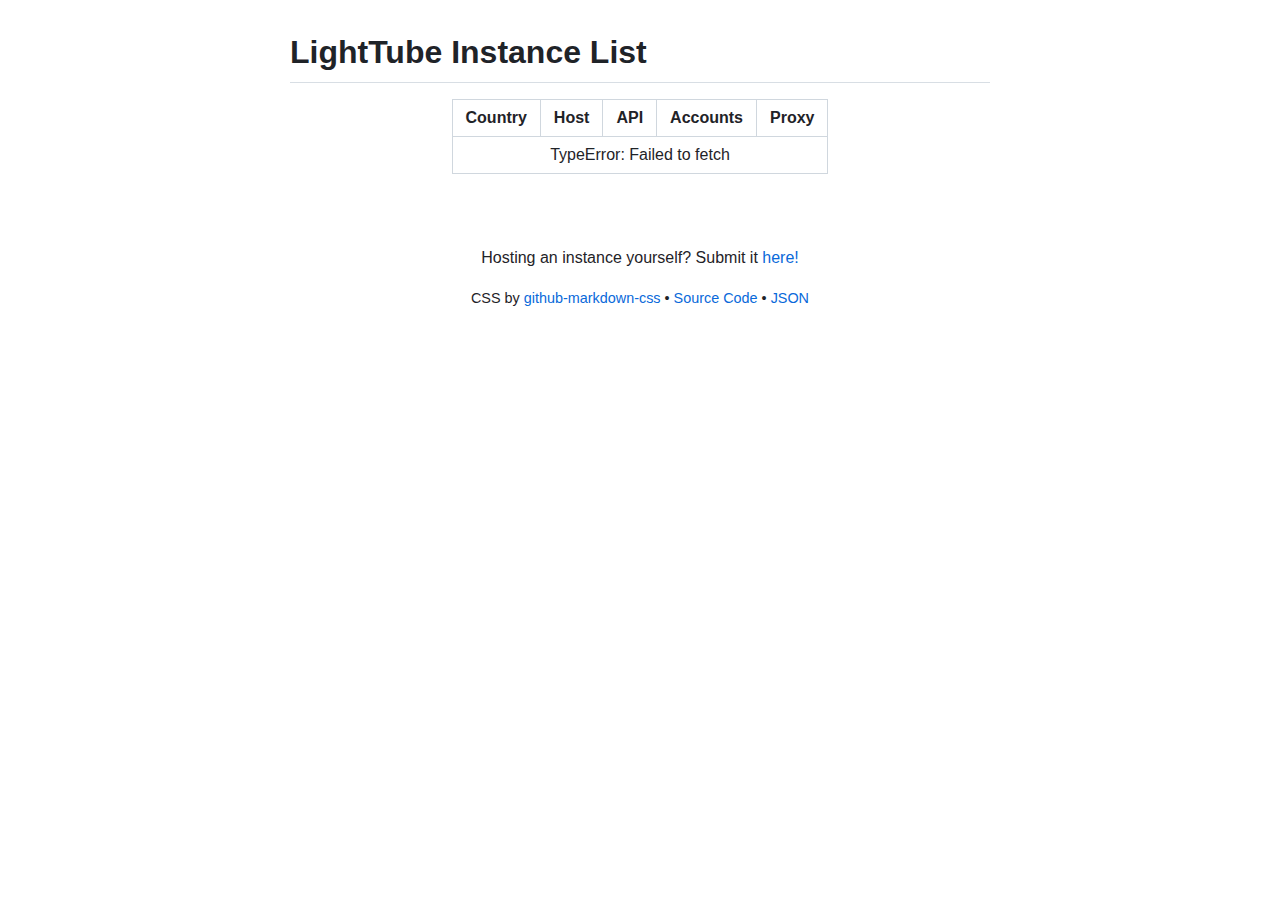
==== instances.html @ e413b794 "Initial commit" ====
<!DOCTYPE html>
<html lang="en">
<head>
    <meta name="viewport" content="width=device-width, initial-scale=1">
    <meta charset="UTF-8">
    <title>LightTube Instance List</title>
    <link rel="stylesheet"
          href="css/github-markdown.min.css"/>
    <style>
		.markdown-body {
			max-width: 700px;
			margin: 2rem auto;
		}

		@media screen and (max-width: 700px) {
			.markdown-body {
				margin: 2rem;
			}
		}

		.markdown-body table {
			margin: auto;
		}
    </style>
</head>
<body class="markdown-body">
<h1>LightTube Instance List</h1>
<table>
    <thead>
    <tr>
        <th>Country</th>
        <th>Host</th>
        <th>API</th>
        <th>Accounts</th>
        <th>Proxy</th>
    </tr>
    </thead>
    <tbody id="tbody">
    <tr>
        <td colspan="5" style="text-align: center" id="placeholder">
            Please wait...
        </td>
    </tr>
    </tbody>
</table>
<br>
<br>
<br>


<center>
    <p>Hosting an instance yourself? Submit it <a href="#">here!</a></p>
    <small>CSS by <a href="https://github.com/sindresorhus/github-markdown-css/">github-markdown-css</a> &bull;
        <a href="https://github.com/lighttube-org/website">Source Code</a> &bull;
        <a href="https://lighttube.kuylar.dev/instances">JSON</a> </small>
</center>

<script src="js/instances.js"></script>
</body>
</html>
---- css/github-markdown.min.css ----
@media (prefers-color-scheme:dark){.markdown-body,[data-theme=dark]{color-scheme:dark;--color-prettylights-syntax-comment:#8b949e;--color-prettylights-syntax-constant:#79c0ff;--color-prettylights-syntax-entity:#d2a8ff;--color-prettylights-syntax-storage-modifier-import:#c9d1d9;--color-prettylights-syntax-entity-tag:#7ee787;--color-prettylights-syntax-keyword:#ff7b72;--color-prettylights-syntax-string:#a5d6ff;--color-prettylights-syntax-variable:#ffa657;--color-prettylights-syntax-brackethighlighter-unmatched:#f85149;--color-prettylights-syntax-invalid-illegal-text:#f0f6fc;--color-prettylights-syntax-invalid-illegal-bg:#8e1519;--color-prettylights-syntax-carriage-return-text:#f0f6fc;--color-prettylights-syntax-carriage-return-bg:#b62324;--color-prettylights-syntax-string-regexp:#7ee787;--color-prettylights-syntax-markup-list:#f2cc60;--color-prettylights-syntax-markup-heading:#1f6feb;--color-prettylights-syntax-markup-italic:#c9d1d9;--color-prettylights-syntax-markup-bold:#c9d1d9;--color-prettylights-syntax-markup-deleted-text:#ffdcd7;--color-prettylights-syntax-markup-deleted-bg:#67060c;--color-prettylights-syntax-markup-inserted-text:#aff5b4;--color-prettylights-syntax-markup-inserted-bg:#033a16;--color-prettylights-syntax-markup-changed-text:#ffdfb6;--color-prettylights-syntax-markup-changed-bg:#5a1e02;--color-prettylights-syntax-markup-ignored-text:#c9d1d9;--color-prettylights-syntax-markup-ignored-bg:#1158c7;--color-prettylights-syntax-meta-diff-range:#d2a8ff;--color-prettylights-syntax-brackethighlighter-angle:#8b949e;--color-prettylights-syntax-sublimelinter-gutter-mark:#484f58;--color-prettylights-syntax-constant-other-reference-link:#a5d6ff;--color-fg-default:#e6edf3;--color-fg-muted:#848d97;--color-fg-subtle:#6e7681;--color-canvas-default:#0d1117;--color-canvas-subtle:#161b22;--color-border-default:#30363d;--color-border-muted:#21262d;--color-neutral-muted:rgba(110,118,129,0.4);--color-accent-fg:#2f81f7;--color-accent-emphasis:#1f6feb;--color-success-fg:#3fb950;--color-success-emphasis:#238636;--color-attention-fg:#d29922;--color-attention-emphasis:#9e6a03;--color-attention-subtle:rgba(187,128,9,0.15);--color-danger-fg:#f85149;--color-danger-emphasis:#da3633;--color-done-fg:#a371f7;--color-done-emphasis:#8957e5}}@media (prefers-color-scheme:light){.markdown-body,[data-theme=light]{color-scheme:light;--color-prettylights-syntax-comment:#57606a;--color-prettylights-syntax-constant:#0550ae;--color-prettylights-syntax-entity:#6639ba;--color-prettylights-syntax-storage-modifier-import:#24292f;--color-prettylights-syntax-entity-tag:#116329;--color-prettylights-syntax-keyword:#cf222e;--color-prettylights-syntax-string:#0a3069;--color-prettylights-syntax-variable:#953800;--color-prettylights-syntax-brackethighlighter-unmatched:#82071e;--color-prettylights-syntax-invalid-illegal-text:#f6f8fa;--color-prettylights-syntax-invalid-illegal-bg:#82071e;--color-prettylights-syntax-carriage-return-text:#f6f8fa;--color-prettylights-syntax-carriage-return-bg:#cf222e;--color-prettylights-syntax-string-regexp:#116329;--color-prettylights-syntax-markup-list:#3b2300;--color-prettylights-syntax-markup-heading:#0550ae;--color-prettylights-syntax-markup-italic:#24292f;--color-prettylights-syntax-markup-bold:#24292f;--color-prettylights-syntax-markup-deleted-text:#82071e;--color-prettylights-syntax-markup-deleted-bg:#ffebe9;--color-prettylights-syntax-markup-inserted-text:#116329;--color-prettylights-syntax-markup-inserted-bg:#dafbe1;--color-prettylights-syntax-markup-changed-text:#953800;--color-prettylights-syntax-markup-changed-bg:#ffd8b5;--color-prettylights-syntax-markup-ignored-text:#eaeef2;--color-prettylights-syntax-markup-ignored-bg:#0550ae;--color-prettylights-syntax-meta-diff-range:#8250df;--color-prettylights-syntax-brackethighlighter-angle:#57606a;--color-prettylights-syntax-sublimelinter-gutter-mark:#8c959f;--color-prettylights-syntax-constant-other-reference-link:#0a3069;--color-fg-default:#1F2328;--color-fg-muted:#656d76;--color-fg-subtle:#6e7781;--color-canvas-default:#ffffff;--color-canvas-subtle:#f6f8fa;--color-border-default:#d0d7de;--color-border-muted:hsla(210,18%,87%,1);--color-neutral-muted:rgba(175,184,193,0.2);--color-accent-fg:#0969da;--color-accent-emphasis:#0969da;--color-success-fg:#1a7f37;--color-success-emphasis:#1f883d;--color-attention-fg:#9a6700;--color-attention-emphasis:#9a6700;--color-attention-subtle:#fff8c5;--color-danger-fg:#d1242f;--color-danger-emphasis:#cf222e;--color-done-fg:#8250df;--color-done-emphasis:#8250df}}.markdown-body{-ms-text-size-adjust:100%;-webkit-text-size-adjust:100%;margin:0;color:var(--color-fg-default);background-color:var(--color-canvas-default);font-family:-apple-system,BlinkMacSystemFont,"Segoe UI","Noto Sans",Helvetica,Arial,sans-serif,"Apple Color Emoji","Segoe UI Emoji";font-size:16px;line-height:1.5;word-wrap:break-word}.markdown-body .octicon{display:inline-block;fill:currentColor;vertical-align:text-bottom}.markdown-body h1:hover .anchor .octicon-link:before,.markdown-body h2:hover .anchor .octicon-link:before,.markdown-body h3:hover .anchor .octicon-link:before,.markdown-body h4:hover .anchor .octicon-link:before,.markdown-body h5:hover .anchor .octicon-link:before,.markdown-body h6:hover .anchor .octicon-link:before{width:16px;height:16px;content:' ';display:inline-block;background-color:currentColor;-webkit-mask-image:url("data:image/svg+xml,<svg xmlns='http://www.w3.org/2000/svg' viewBox='0 0 16 16' version='1.1' aria-hidden='true'><path fill-rule='evenodd' d='M7.775 3.275a.75.75 0 001.06 1.06l1.25-1.25a2 2 0 112.83 2.83l-2.5 2.5a2 2 0 01-2.83 0 .75.75 0 00-1.06 1.06 3.5 3.5 0 004.95 0l2.5-2.5a3.5 3.5 0 00-4.95-4.95l-1.25 1.25zm-4.69 9.64a2 2 0 010-2.83l2.5-2.5a2 2 0 012.83 0 .75.75 0 001.06-1.06 3.5 3.5 0 00-4.95 0l-2.5 2.5a3.5 3.5 0 004.95 4.95l1.25-1.25a.75.75 0 00-1.06-1.06l-1.25 1.25a2 2 0 01-2.83 0z'></path></svg>");mask-image:url("data:image/svg+xml,<svg xmlns='http://www.w3.org/2000/svg' viewBox='0 0 16 16' version='1.1' aria-hidden='true'><path fill-rule='evenodd' d='M7.775 3.275a.75.75 0 001.06 1.06l1.25-1.25a2 2 0 112.83 2.83l-2.5 2.5a2 2 0 01-2.83 0 .75.75 0 00-1.06 1.06 3.5 3.5 0 004.95 0l2.5-2.5a3.5 3.5 0 00-4.95-4.95l-1.25 1.25zm-4.69 9.64a2 2 0 010-2.83l2.5-2.5a2 2 0 012.83 0 .75.75 0 001.06-1.06 3.5 3.5 0 00-4.95 0l-2.5 2.5a3.5 3.5 0 004.95 4.95l1.25-1.25a.75.75 0 00-1.06-1.06l-1.25 1.25a2 2 0 01-2.83 0z'></path></svg>")}.markdown-body details,.markdown-body figcaption,.markdown-body figure{display:block}.markdown-body summary{display:list-item}.markdown-body [hidden]{display:none!important}.markdown-body a{background-color:transparent;color:var(--color-accent-fg);text-decoration:none}.markdown-body abbr[title]{border-bottom:none;-webkit-text-decoration:underline dotted;text-decoration:underline dotted}.markdown-body b,.markdown-body strong{font-weight:var(--base-text-weight-semibold,600)}.markdown-body dfn{font-style:italic}.markdown-body h1{margin:.67em 0;font-weight:var(--base-text-weight-semibold,600);padding-bottom:.3em;font-size:2em;border-bottom:1px solid var(--color-border-muted)}.markdown-body mark{background-color:var(--color-attention-subtle);color:var(--color-fg-default)}.markdown-body small{font-size:90%}.markdown-body sub,.markdown-body sup{font-size:75%;line-height:0;position:relative;vertical-align:baseline}.markdown-body sub{bottom:-.25em}.markdown-body sup{top:-.5em}.markdown-body img{border-style:none;max-width:100%;box-sizing:content-box;background-color:var(--color-canvas-default)}.markdown-body code,.markdown-body kbd,.markdown-body pre,.markdown-body samp{font-family:monospace;font-size:1em}.markdown-body figure{margin:1em 40px}.markdown-body hr{box-sizing:content-box;overflow:hidden;background:0 0;border-bottom:1px solid var(--color-border-muted);height:.25em;padding:0;margin:24px 0;background-color:var(--color-border-default);border:0}.markdown-body input{font:inherit;margin:0;overflow:visible;font-family:inherit;font-size:inherit;line-height:inherit}.markdown-body [type=button],.markdown-body [type=reset],.markdown-body [type=submit]{-webkit-appearance:button;appearance:button}.markdown-body [type=checkbox],.markdown-body [type=radio]{box-sizing:border-box;padding:0}.markdown-body [type=number]::-webkit-inner-spin-button,.markdown-body [type=number]::-webkit-outer-spin-button{height:auto}.markdown-body [type=search]::-webkit-search-cancel-button,.markdown-body [type=search]::-webkit-search-decoration{-webkit-appearance:none;appearance:none}.markdown-body ::-webkit-input-placeholder{color:inherit;opacity:.54}.markdown-body ::-webkit-file-upload-button{-webkit-appearance:button;appearance:button;font:inherit}.markdown-body a:hover{text-decoration:underline}.markdown-body ::placeholder{color:var(--color-fg-subtle);opacity:1}.markdown-body hr::before{display:table;content:""}.markdown-body hr::after{display:table;clear:both;content:""}.markdown-body table{border-spacing:0;border-collapse:collapse;display:block;width:max-content;max-width:100%;overflow:auto}.markdown-body td,.markdown-body th{padding:0}.markdown-body details summary{cursor:pointer}.markdown-body details:not([open])>:not(summary){display:none!important}.markdown-body [role=button]:focus,.markdown-body a:focus,.markdown-body input[type=checkbox]:focus,.markdown-body input[type=radio]:focus{outline:2px solid var(--color-accent-fg);outline-offset:-2px;box-shadow:none}.markdown-body [role=button]:focus:not(:focus-visible),.markdown-body a:focus:not(:focus-visible),.markdown-body input[type=checkbox]:focus:not(:focus-visible),.markdown-body input[type=radio]:focus:not(:focus-visible){outline:solid 1px transparent}.markdown-body [role=button]:focus-visible,.markdown-body a:focus-visible,.markdown-body input[type=checkbox]:focus-visible,.markdown-body input[type=radio]:focus-visible{outline:2px solid var(--color-accent-fg);outline-offset:-2px;box-shadow:none}.markdown-body a:not([class]):focus,.markdown-body a:not([class]):focus-visible,.markdown-body input[type=checkbox]:focus,.markdown-body input[type=checkbox]:focus-visible,.markdown-body input[type=radio]:focus,.markdown-body input[type=radio]:focus-visible{outline-offset:0}.markdown-body kbd{display:inline-block;padding:3px 5px;font:11px ui-monospace,SFMono-Regular,SF Mono,Menlo,Consolas,Liberation Mono,monospace;line-height:10px;color:var(--color-fg-default);vertical-align:middle;background-color:var(--color-canvas-subtle);border:solid 1px var(--color-neutral-muted);border-bottom-color:var(--color-neutral-muted);border-radius:6px;box-shadow:inset 0 -1px 0 var(--color-neutral-muted)}.markdown-body h1,.markdown-body h2,.markdown-body h3,.markdown-body h4,.markdown-body h5,.markdown-body h6{margin-top:24px;margin-bottom:16px;font-weight:var(--base-text-weight-semibold,600);line-height:1.25}.markdown-body h2{font-weight:var(--base-text-weight-semibold,600);padding-bottom:.3em;font-size:1.5em;border-bottom:1px solid var(--color-border-muted)}.markdown-body h3{font-weight:var(--base-text-weight-semibold,600);font-size:1.25em}.markdown-body h4{font-weight:var(--base-text-weight-semibold,600);font-size:1em}.markdown-body h5{font-weight:var(--base-text-weight-semibold,600);font-size:.875em}.markdown-body h6{font-weight:var(--base-text-weight-semibold,600);font-size:.85em;color:var(--color-fg-muted)}.markdown-body p{margin-top:0;margin-bottom:10px}.markdown-body blockquote{margin:0;padding:0 1em;color:var(--color-fg-muted);border-left:.25em solid var(--color-border-default)}.markdown-body ol,.markdown-body ul{margin-top:0;margin-bottom:0;padding-left:2em}.markdown-body ol ol,.markdown-body ul ol{list-style-type:lower-roman}.markdown-body ol ol ol,.markdown-body ol ul ol,.markdown-body ul ol ol,.markdown-body ul ul ol{list-style-type:lower-alpha}.markdown-body dd{margin-left:0}.markdown-body code,.markdown-body samp,.markdown-body tt{font-family:ui-monospace,SFMono-Regular,SF Mono,Menlo,Consolas,Liberation Mono,monospace;font-size:12px}.markdown-body pre{margin-top:0;margin-bottom:0;font-family:ui-monospace,SFMono-Regular,SF Mono,Menlo,Consolas,Liberation Mono,monospace;font-size:12px;word-wrap:normal}.markdown-body .octicon{display:inline-block;overflow:visible!important;vertical-align:text-bottom;fill:currentColor}.markdown-body input::-webkit-inner-spin-button,.markdown-body input::-webkit-outer-spin-button{margin:0;-webkit-appearance:none;appearance:none}.markdown-body .mr-2{margin-right:var(--base-size-8,8px)!important}.markdown-body::before{display:table;content:""}.markdown-body::after{display:table;clear:both;content:""}.markdown-body>:first-child{margin-top:0!important}.markdown-body>:last-child{margin-bottom:0!important}.markdown-body a:not([href]){color:inherit;text-decoration:none}.markdown-body .absent{color:var(--color-danger-fg)}.markdown-body .anchor{float:left;padding-right:4px;margin-left:-20px;line-height:1}.markdown-body .anchor:focus{outline:0}.markdown-body blockquote,.markdown-body details,.markdown-body dl,.markdown-body ol,.markdown-body p,.markdown-body pre,.markdown-body table,.markdown-body ul{margin-top:0;margin-bottom:16px}.markdown-body blockquote>:first-child{margin-top:0}.markdown-body blockquote>:last-child{margin-bottom:0}.markdown-body h1 .octicon-link,.markdown-body h2 .octicon-link,.markdown-body h3 .octicon-link,.markdown-body h4 .octicon-link,.markdown-body h5 .octicon-link,.markdown-body h6 .octicon-link{color:var(--color-fg-default);vertical-align:middle;visibility:hidden}.markdown-body h1:hover .anchor,.markdown-body h2:hover .anchor,.markdown-body h3:hover .anchor,.markdown-body h4:hover .anchor,.markdown-body h5:hover .anchor,.markdown-body h6:hover .anchor{text-decoration:none}.markdown-body h1:hover .anchor .octicon-link,.markdown-body h2:hover .anchor .octicon-link,.markdown-body h3:hover .anchor .octicon-link,.markdown-body h4:hover .anchor .octicon-link,.markdown-body h5:hover .anchor .octicon-link,.markdown-body h6:hover .anchor .octicon-link{visibility:visible}.markdown-body h1 code,.markdown-body h1 tt,.markdown-body h2 code,.markdown-body h2 tt,.markdown-body h3 code,.markdown-body h3 tt,.markdown-body h4 code,.markdown-body h4 tt,.markdown-body h5 code,.markdown-body h5 tt,.markdown-body h6 code,.markdown-body h6 tt{padding:0 .2em;font-size:inherit}.markdown-body summary h1,.markdown-body summary h2,.markdown-body summary h3,.markdown-body summary h4,.markdown-body summary h5,.markdown-body summary h6{display:inline-block}.markdown-body summary h1 .anchor,.markdown-body summary h2 .anchor,.markdown-body summary h3 .anchor,.markdown-body summary h4 .anchor,.markdown-body summary h5 .anchor,.markdown-body summary h6 .anchor{margin-left:-40px}.markdown-body summary h1,.markdown-body summary h2{padding-bottom:0;border-bottom:0}.markdown-body ol.no-list,.markdown-body ul.no-list{padding:0;list-style-type:none}.markdown-body ol[type="a s"]{list-style-type:lower-alpha}.markdown-body ol[type="A s"]{list-style-type:upper-alpha}.markdown-body ol[type="i s"]{list-style-type:lower-roman}.markdown-body ol[type="I s"]{list-style-type:upper-roman}.markdown-body ol[type="1"]{list-style-type:decimal}.markdown-body div>ol:not([type]){list-style-type:decimal}.markdown-body ol ol,.markdown-body ol ul,.markdown-body ul ol,.markdown-body ul ul{margin-top:0;margin-bottom:0}.markdown-body li>p{margin-top:16px}.markdown-body li+li{margin-top:.25em}.markdown-body dl{padding:0}.markdown-body dl dt{padding:0;margin-top:16px;font-size:1em;font-style:italic;font-weight:var(--base-text-weight-semibold,600)}.markdown-body dl dd{padding:0 16px;margin-bottom:16px}.markdown-body table th{font-weight:var(--base-text-weight-semibold,600)}.markdown-body table td,.markdown-body table th{padding:6px 13px;border:1px solid var(--color-border-default)}.markdown-body table td>:last-child{margin-bottom:0}.markdown-body table tr{background-color:var(--color-canvas-default);border-top:1px solid var(--color-border-muted)}.markdown-body table tr:nth-child(2n){background-color:var(--color-canvas-subtle)}.markdown-body table img{background-color:transparent}.markdown-body img[align=right]{padding-left:20px}.markdown-body img[align=left]{padding-right:20px}.markdown-body .emoji{max-width:none;vertical-align:text-top;background-color:transparent}.markdown-body span.frame{display:block;overflow:hidden}.markdown-body span.frame>span{display:block;float:left;width:auto;padding:7px;margin:13px 0 0;overflow:hidden;border:1px solid var(--color-border-default)}.markdown-body span.frame span img{display:block;float:left}.markdown-body span.frame span span{display:block;padding:5px 0 0;clear:both;color:var(--color-fg-default)}.markdown-body span.align-center{display:block;overflow:hidden;clear:both}.markdown-body span.align-center>span{display:block;margin:13px auto 0;overflow:hidden;text-align:center}.markdown-body span.align-center span img{margin:0 auto;text-align:center}.markdown-body span.align-right{display:block;overflow:hidden;clear:both}.markdown-body span.align-right>span{display:block;margin:13px 0 0;overflow:hidden;text-align:right}.markdown-body span.align-right span img{margin:0;text-align:right}.markdown-body span.float-left{display:block;float:left;margin-right:13px;overflow:hidden}.markdown-body span.float-left span{margin:13px 0 0}.markdown-body span.float-right{display:block;float:right;margin-left:13px;overflow:hidden}.markdown-body span.float-right>span{display:block;margin:13px auto 0;overflow:hidden;text-align:right}.markdown-body code,.markdown-body tt{padding:.2em .4em;margin:0;font-size:85%;white-space:break-spaces;background-color:var(--color-neutral-muted);border-radius:6px}.markdown-body code br,.markdown-body tt br{display:none}.markdown-body del code{text-decoration:inherit}.markdown-body samp{font-size:85%}.markdown-body pre code{font-size:100%}.markdown-body pre>code{padding:0;margin:0;word-break:normal;white-space:pre;background:0 0;border:0}.markdown-body .highlight{margin-bottom:16px}.markdown-body .highlight pre{margin-bottom:0;word-break:normal}.markdown-body .highlight pre,.markdown-body pre{padding:16px;overflow:auto;font-size:85%;line-height:1.45;color:var(--color-fg-default);background-color:var(--color-canvas-subtle);border-radius:6px}.markdown-body pre code,.markdown-body pre tt{display:inline;max-width:auto;padding:0;margin:0;overflow:visible;line-height:inherit;word-wrap:normal;background-color:transparent;border:0}.markdown-body .csv-data td,.markdown-body .csv-data th{padding:5px;overflow:hidden;font-size:12px;line-height:1;text-align:left;white-space:nowrap}.markdown-body .csv-data .blob-num{padding:10px 8px 9px;text-align:right;background:var(--color-canvas-default);border:0}.markdown-body .csv-data tr{border-top:0}.markdown-body .csv-data th{font-weight:var(--base-text-weight-semibold,600);background:var(--color-canvas-subtle);border-top:0}.markdown-body [data-footnote-ref]::before{content:"["}.markdown-body [data-footnote-ref]::after{content:"]"}.markdown-body .footnotes{font-size:12px;color:var(--color-fg-muted);border-top:1px solid var(--color-border-default)}.markdown-body .footnotes ol{padding-left:16px}.markdown-body .footnotes ol ul{display:inline-block;padding-left:16px;margin-top:16px}.markdown-body .footnotes li{position:relative}.markdown-body .footnotes li:target::before{position:absolute;top:-8px;right:-8px;bottom:-8px;left:-24px;pointer-events:none;content:"";border:2px solid var(--color-accent-emphasis);border-radius:6px}.markdown-body .footnotes li:target{color:var(--color-fg-default)}.markdown-body .footnotes .data-footnote-backref g-emoji{font-family:monospace}.markdown-body .pl-c{color:var(--color-prettylights-syntax-comment)}.markdown-body .pl-c1,.markdown-body .pl-s .pl-v{color:var(--color-prettylights-syntax-constant)}.markdown-body .pl-e,.markdown-body .pl-en{color:var(--color-prettylights-syntax-entity)}.markdown-body .pl-s .pl-s1,.markdown-body .pl-smi{color:var(--color-prettylights-syntax-storage-modifier-import)}.markdown-body .pl-ent{color:var(--color-prettylights-syntax-entity-tag)}.markdown-body .pl-k{color:var(--color-prettylights-syntax-keyword)}.markdown-body .pl-pds,.markdown-body .pl-s,.markdown-body .pl-s .pl-pse .pl-s1,.markdown-body .pl-sr,.markdown-body .pl-sr .pl-cce,.markdown-body .pl-sr .pl-sra,.markdown-body .pl-sr .pl-sre{color:var(--color-prettylights-syntax-string)}.markdown-body .pl-smw,.markdown-body .pl-v{color:var(--color-prettylights-syntax-variable)}.markdown-body .pl-bu{color:var(--color-prettylights-syntax-brackethighlighter-unmatched)}.markdown-body .pl-ii{color:var(--color-prettylights-syntax-invalid-illegal-text);background-color:var(--color-prettylights-syntax-invalid-illegal-bg)}.markdown-body .pl-c2{color:var(--color-prettylights-syntax-carriage-return-text);background-color:var(--color-prettylights-syntax-carriage-return-bg)}.markdown-body .pl-sr .pl-cce{font-weight:700;color:var(--color-prettylights-syntax-string-regexp)}.markdown-body .pl-ml{color:var(--color-prettylights-syntax-markup-list)}.markdown-body .pl-mh,.markdown-body .pl-mh .pl-en,.markdown-body .pl-ms{font-weight:700;color:var(--color-prettylights-syntax-markup-heading)}.markdown-body .pl-mi{font-style:italic;color:var(--color-prettylights-syntax-markup-italic)}.markdown-body .pl-mb{font-weight:700;color:var(--color-prettylights-syntax-markup-bold)}.markdown-body .pl-md{color:var(--color-prettylights-syntax-markup-deleted-text);background-color:var(--color-prettylights-syntax-markup-deleted-bg)}.markdown-body .pl-mi1{color:var(--color-prettylights-syntax-markup-inserted-text);background-color:var(--color-prettylights-syntax-markup-inserted-bg)}.markdown-body .pl-mc{color:var(--color-prettylights-syntax-markup-changed-text);background-color:var(--color-prettylights-syntax-markup-changed-bg)}.markdown-body .pl-mi2{color:var(--color-prettylights-syntax-markup-ignored-text);background-color:var(--color-prettylights-syntax-markup-ignored-bg)}.markdown-body .pl-mdr{font-weight:700;color:var(--color-prettylights-syntax-meta-diff-range)}.markdown-body .pl-ba{color:var(--color-prettylights-syntax-brackethighlighter-angle)}.markdown-body .pl-sg{color:var(--color-prettylights-syntax-sublimelinter-gutter-mark)}.markdown-body .pl-corl{text-decoration:underline;color:var(--color-prettylights-syntax-constant-other-reference-link)}.markdown-body g-emoji{display:inline-block;min-width:1ch;font-family:"Apple Color Emoji","Segoe UI Emoji","Segoe UI Symbol";font-size:1em;font-style:normal!important;font-weight:var(--base-text-weight-normal,400);line-height:1;vertical-align:-.075em}.markdown-body g-emoji img{width:1em;height:1em}.markdown-body .task-list-item{list-style-type:none}.markdown-body .task-list-item label{font-weight:var(--base-text-weight-normal,400)}.markdown-body .task-list-item.enabled label{cursor:pointer}.markdown-body .task-list-item+.task-list-item{margin-top:4px}.markdown-body .task-list-item .handle{display:none}.markdown-body .task-list-item-checkbox{margin:0 .2em .25em -1.4em;vertical-align:middle}.markdown-body .contains-task-list:dir(rtl) .task-list-item-checkbox{margin:0 -1.6em .25em .2em}.markdown-body .contains-task-list{position:relative}.markdown-body .contains-task-list:focus-within .task-list-item-convert-container,.markdown-body .contains-task-list:hover .task-list-item-convert-container{display:block;width:auto;height:24px;overflow:visible;clip:auto}.markdown-body ::-webkit-calendar-picker-indicator{filter:invert(50%)}.markdown-body .markdown-alert{padding:var(--base-size-8) var(--base-size-16);margin-bottom:16px;color:inherit;border-left:.25em solid var(--color-border-default)}.markdown-body .markdown-alert>:first-child{margin-top:0}.markdown-body .markdown-alert>:last-child{margin-bottom:0}.markdown-body .markdown-alert .markdown-alert-title{display:flex;font-weight:var(--base-text-weight-medium,500);align-items:center;line-height:1}.markdown-body .markdown-alert.markdown-alert-note{border-left-color:var(--color-accent-emphasis)}.markdown-body .markdown-alert.markdown-alert-note .markdown-alert-title{color:var(--color-accent-fg)}.markdown-body .markdown-alert.markdown-alert-important{border-left-color:var(--color-done-emphasis)}.markdown-body .markdown-alert.markdown-alert-important .markdown-alert-title{color:var(--color-done-fg)}.markdown-body .markdown-alert.markdown-alert-warning{border-left-color:var(--color-attention-emphasis)}.markdown-body .markdown-alert.markdown-alert-warning .markdown-alert-title{color:var(--color-attention-fg)}.markdown-body .markdown-alert.markdown-alert-tip{border-left-color:var(--color-success-emphasis)}.markdown-body .markdown-alert.markdown-alert-tip .markdown-alert-title{color:var(--color-success-fg)}.markdown-body .markdown-alert.markdown-alert-caution{border-left-color:var(--color-danger-emphasis)}.markdown-body .markdown-alert.markdown-alert-caution .markdown-alert-title{color:var(--color-danger-fg)}
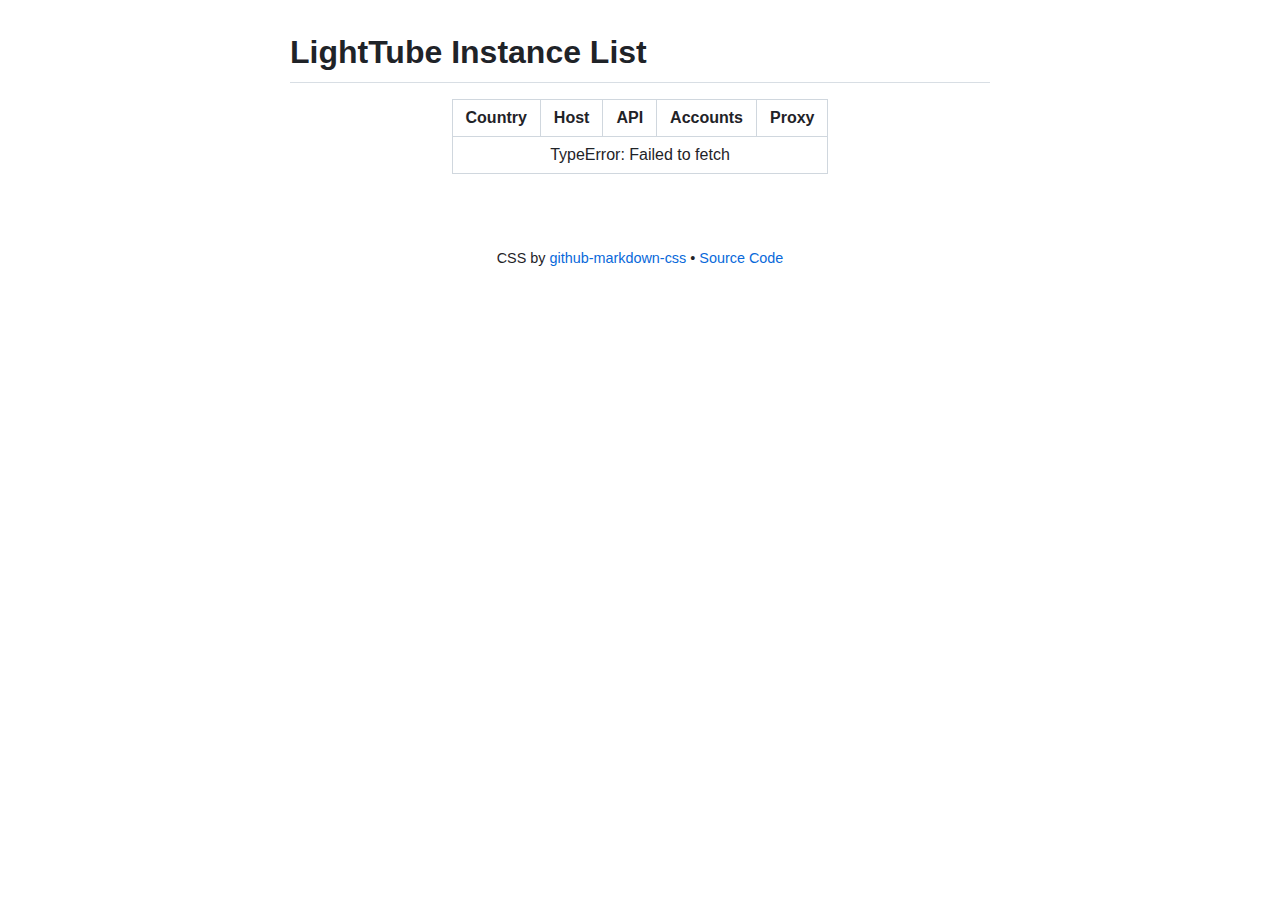
==== commit b06b3b9d: "Add an EOL disclaimer" ====
--- a/instances.html
+++ b/instances.html
@@ -49,10 +49,8 @@
 
 
 <center>
-    <p>Hosting an instance yourself? Submit it <a href="#">here!</a></p>
     <small>CSS by <a href="https://github.com/sindresorhus/github-markdown-css/">github-markdown-css</a> &bull;
-        <a href="https://github.com/lighttube-org/website">Source Code</a> &bull;
-        <a href="https://lighttube.kuylar.dev/instances">JSON</a> </small>
+        <a href="https://github.com/lighttube-org/website">Source Code</a>
 </center>
 
 <script src="js/instances.js"></script>
